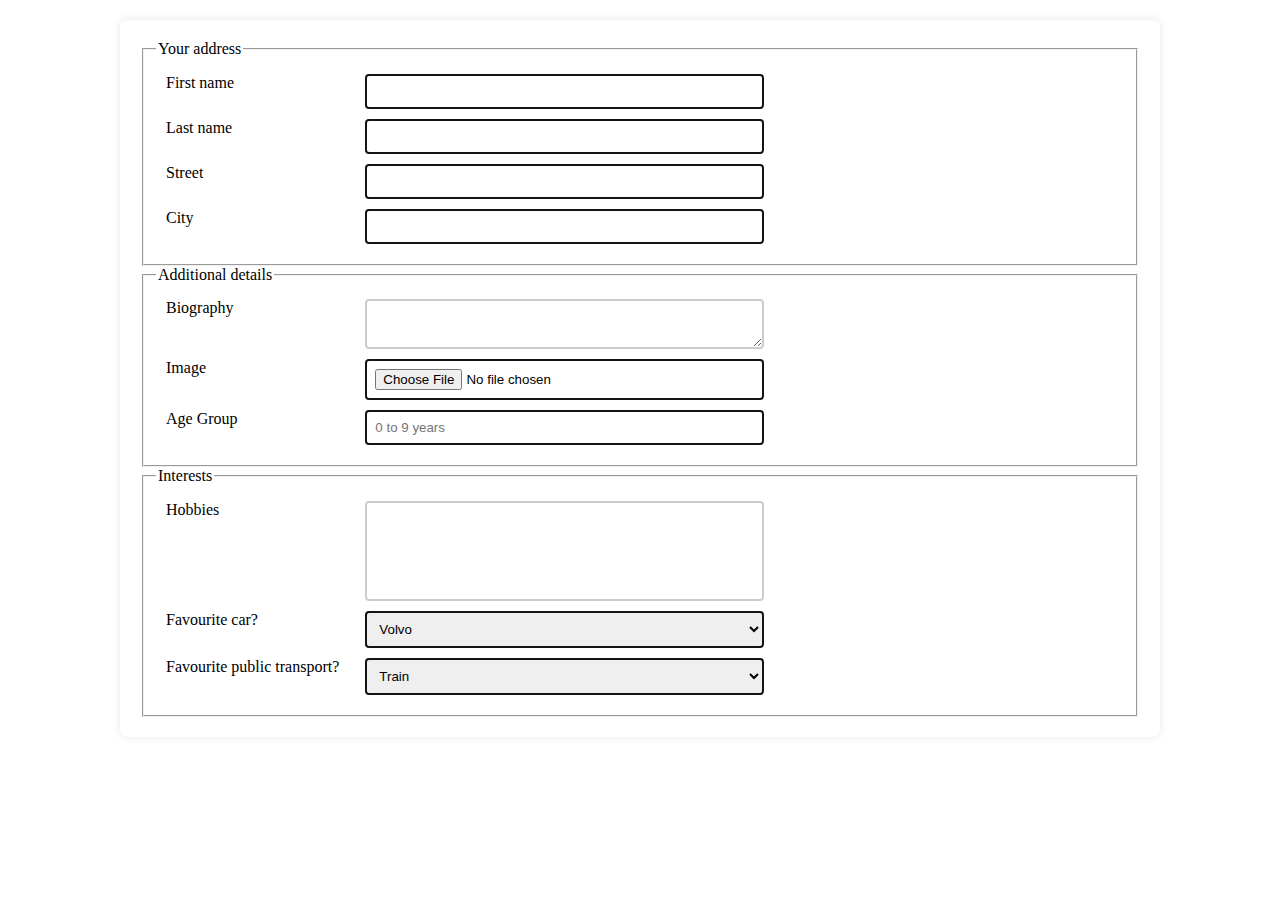
==== index.html @ d8de8e87 "Done" ====
<!DOCTYPE html>
<html lang="en">

<head>
    <meta charset="UTF-8">
    <meta name="viewport" content="width=device-width, initial-scale=1.0">
    <title>htmeforms</title>
    <link rel="stylesheet" href="./style.css">
</head>

<body>
    <div class="container">
        <form action="" method="post" width="100%">
            <fieldset>
                <legend>Your address</legend>
                <div class="row">
                    <label for="fname">First name        </label>
                    <input type="text" name="fname" required><br />
                </div>
                <div class="row">
                    <label for="lname">Last name</label>
                    <input type="text" name="lname" required><br />
                </div>
                <div class="row">
                    <label for="street">Street</label>
                    <input type="text" name="street" required><br />
                </div>
                <div class="row">
                    <label for="city">City</label>
                    <input type="text" name="city" required><br />
                </div>
            </fieldset>
            <fieldset>
                <legend>Additional details</legend>
                <div class="row">
                    <label for="message">Biography</label>
                    <textarea name="message" id="" required></textarea>
                </div>
                <div class="row">
                    <label for="">Image</label>
                    <input type="file" />
                </div>
                <div class="row">
                    <label for="number">Age Group</label>
                    <input type="number" name="age group" min="0" max="9" placeholder="0 to 9 years">
                </div>
            </fieldset>
            <fieldset>
                <legend>Interests</legend>
                <div class="row">
                    <label for="Hobbies"> Hobbies</label>
                    <textarea name="Hobbies" id="new-text">
                    </textarea>
                </div>
                <div class="row">
                    <label for="">Favourite car?</label>
                    <select name="Cars" class="new-txt">
                        <option value="Volvo">Volvo</option>
                        <option value="Audi">Audi</option>
                        <option value="Toyota">Toyota</option>
                    </select>
                </div>
                <div class="row ">
                    <label for="">Favourite public transport?</label>
                    <select name="" id="" class="new-txt">
                <optgroup label="Ground"></optgroup>
                <option value="Train">Train</option>
                <option value="Bus">Bus</option>
                <optgroup label="Water"></optgroup>
                <option value="Train">ship</option>
                    </select>
                </div>
            </fieldset>
        </form>
    </div>
</body>

</html>
---- style.css ----
.container {
    max-width: 1000px;
    margin: 20px auto;
    background-color: #fff;
    padding: 20px;
    border-radius: 8px;
    box-shadow: 0 0 10px rgba(0, 0, 0, 0.1);
}

.row {
    display: flex;
    justify-content: space-between;
    margin: 10px;
}

.row label {
    flex: 1;
    margin-right: 10px;
}

.row input {
    flex: 2;
    width: 20%;
    padding: 8px;
    border: 2px solid #151414;
    border-radius: 4px;
    margin-right: 350px;
}

.row textarea {
    flex: 2;
    width: 10%;
    padding: 8px;
    border: 2px solid #ccc;
    border-radius: 4px;
    resize: vertical;
    margin-right: 350px;
    box-sizing: border-box;
}

#new-text {
    box-sizing: border-box;
    resize: none;
    height: 100px;
    width: 10px;
}

.new-txt {
    flex: 2;
    width: 20%;
    padding: 8px;
    border: 2px solid #151414;
    border-radius: 4px;
    margin-right: 350px;
}
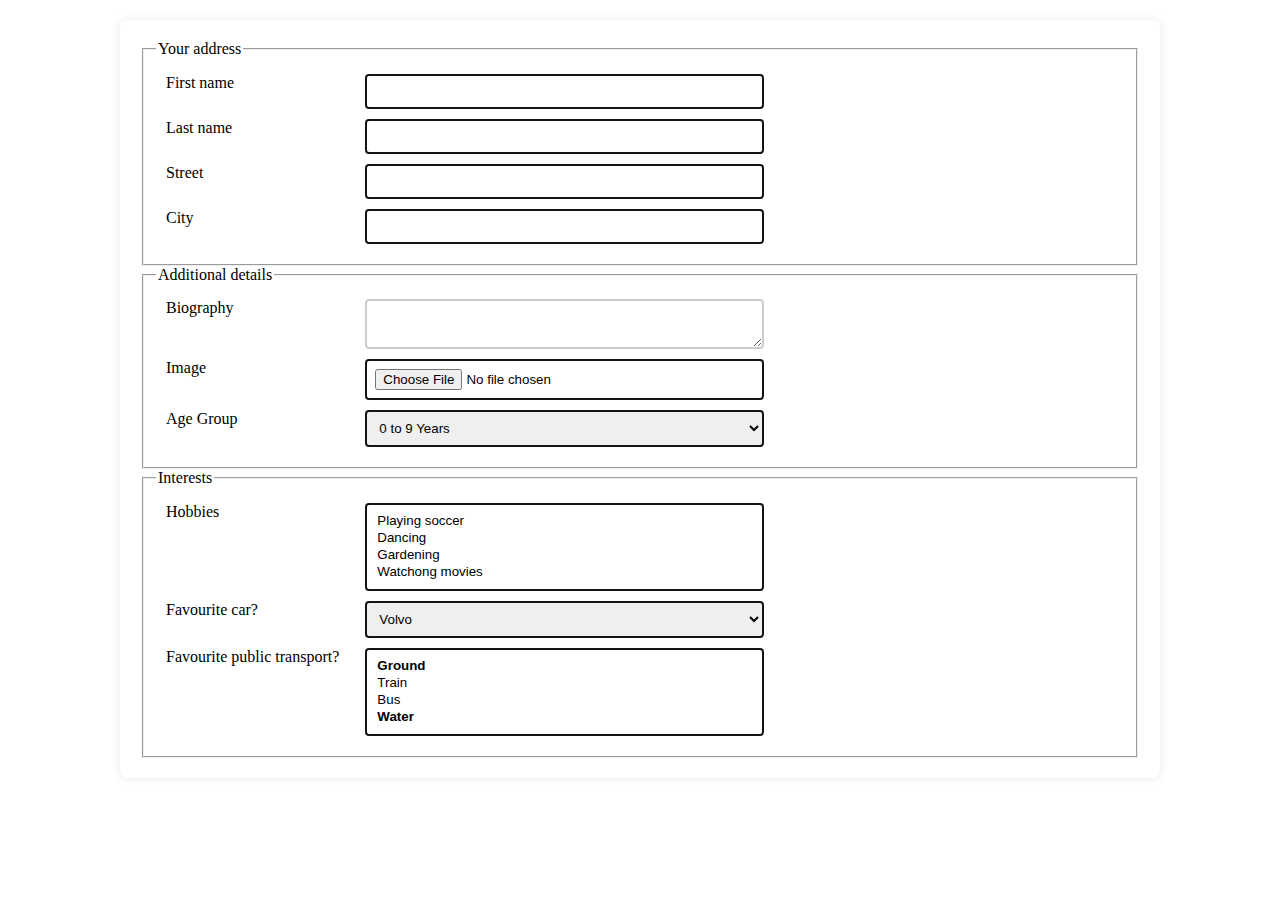
==== commit a333ea54: "updated age,hobbies and favourite cars" ====
--- a/index.html
+++ b/index.html
@@ -42,15 +42,31 @@
                 </div>
                 <div class="row">
                     <label for="number">Age Group</label>
-                    <input type="number" name="age group" min="0" max="9" placeholder="0 to 9 years">
+                    <select name="age" class="new-txt">
+                        <option value="disabled selected hidded">0 to 9 Years</option>
+                        <option value="0">0</option>
+                        <option value="1">1</option>
+                        <option value="2">2</option>
+                        <option value="3">3</option>
+                        <option value="4">4</option>
+                        <option value="5">5</option>
+                        <option value="6">6</option>
+                        <option value="7">7</option>
+                        <option value="8">8</option>
+                        <option value="9">9</option>
+                    </select>
                 </div>
             </fieldset>
             <fieldset>
                 <legend>Interests</legend>
                 <div class="row">
                     <label for="Hobbies"> Hobbies</label>
-                    <textarea name="Hobbies" id="new-text">
-                    </textarea>
+                    <select name="Hobbies" class="new-txt" size="4" multiple>
+                        <option value="Playing soccer">Playing soccer</option>
+                        <option value="Dancing">Dancing</option>
+                        <option value="Gardening">Gardening</option>
+                        <option value="Watching movies">Watchong movies</option>
+                    </select>
                 </div>
                 <div class="row">
                     <label for="">Favourite car?</label>
@@ -62,12 +78,11 @@
                 </div>
                 <div class="row ">
                     <label for="">Favourite public transport?</label>
-                    <select name="" id="" class="new-txt">
-                <optgroup label="Ground"></optgroup>
-                <option value="Train">Train</option>
-                <option value="Bus">Bus</option>
-                <optgroup label="Water"></optgroup>
-                <option value="Train">ship</option>
+                    <select name="" class="new-txt" size="4" multiple>
+                        <optgroup label="Ground"></optgroup>           
+                        <option value="Train">Train</option>               
+                        <option value="Bus">Bus</option>        
+                        <optgroup label="Water"></optgroup>
                     </select>
                 </div>
             </fieldset>
--- a/style.css
+++ b/style.css
@@ -38,13 +38,6 @@
     box-sizing: border-box;
 }
 
-#new-text {
-    box-sizing: border-box;
-    resize: none;
-    height: 100px;
-    width: 10px;
-}
-
 .new-txt {
     flex: 2;
     width: 20%;
